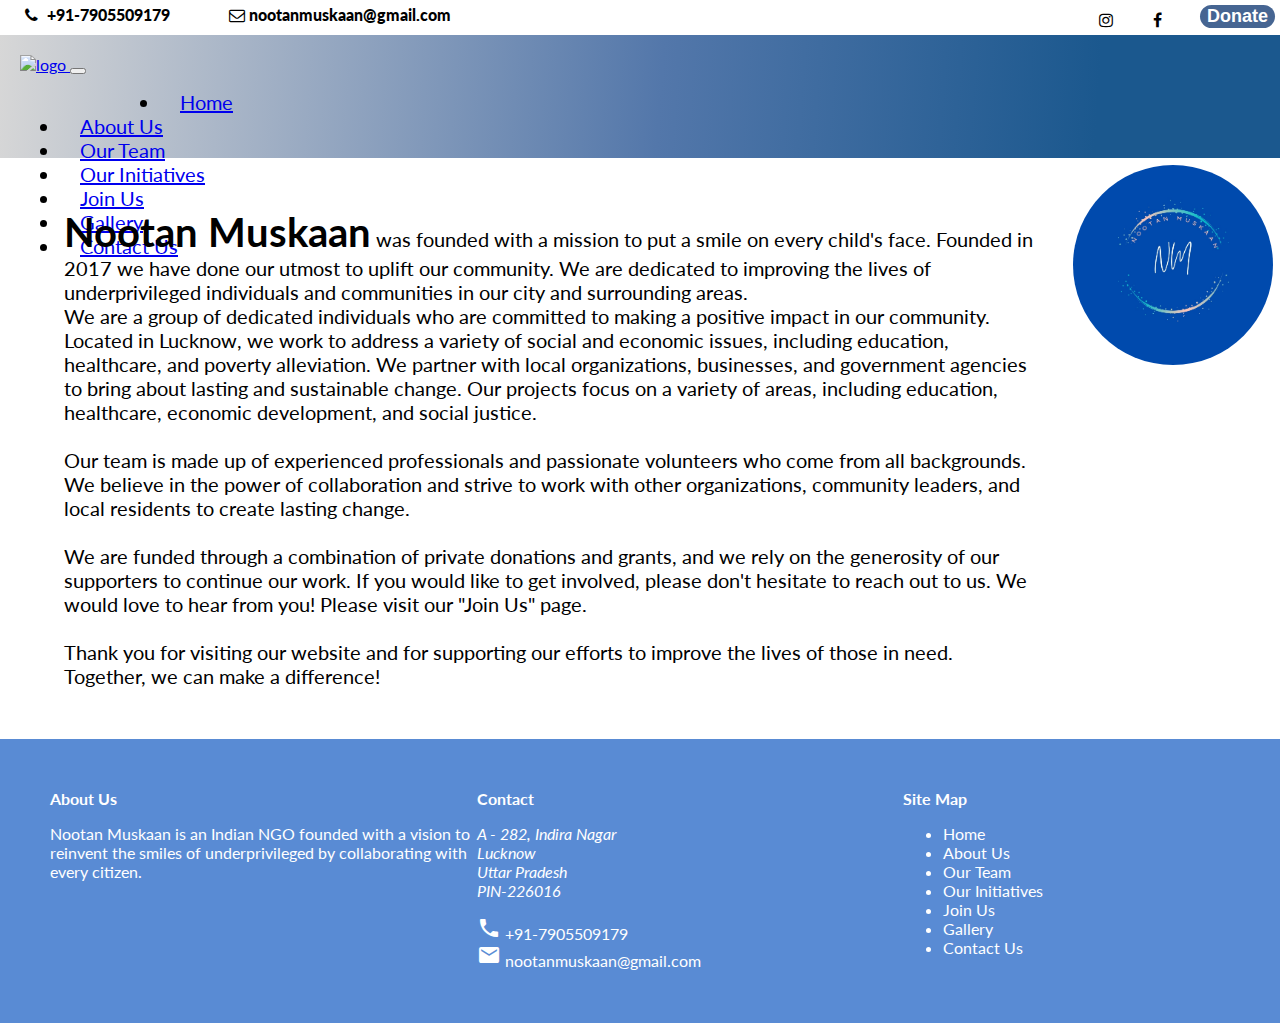
==== about.html @ e2a1f601 "About us" ====
<!DOCTYPE html>
<html lang="en">

<head>
    <link href="https://fonts.googleapis.com/icon?family=Material+Icons" rel="stylesheet">
    <meta charset="UTF-8">
    <meta name="viewport" content="initial-scale=1, width=device-width">
    <link rel="stylesheet" href="https://cdnjs.cloudflare.com/ajax/libs/font-awesome/4.7.0/css/font-awesome.min.css">
    <link rel="stylesheet" href="styles.css">
    <link href="https://cdn.jsdelivr.net/npm/bootstrap@5.1.3/dist/css/bootstrap.min.css" rel="stylesheet"
        integrity="sha384-1BmE4kWBq78iYhFldvKuhfTAU6auU8tT94WrHftjDbrCEXSU1oBoqyl2QvZ6jIW3" crossorigin="anonymous">
    <script src="https://cdn.jsdelivr.net/npm/bootstrap@5.1.3/dist/js/bootstrap.bundle.min.js"
        integrity="sha384-ka7Sk0Gln4gmtz2MlQnikT1wXgYsOg+OMhuP+IlRH9sENBO0LRn5q+8nbTov4+1p"
        crossorigin="anonymous"></script>

    <link href='https://fonts.googleapis.com/css?family=Lato' rel='stylesheet'>
    <script src="https://code.jquery.com/jquery-3.5.1.min.js"></script>
    <script src="https://kit.fontawesome.com/f5b2808c50.js" crossorigin="anonymous"></script>
    <link href="https://maxcdn.bootstrapcdn.com/font-awesome/4.2.0/css/font-awesome.min.css" rel="stylesheet">
    <title>Home</title>

</head>

<body style="font-family: 'Lato';">


    <header style="padding:5px ;" class="top-bar">
        <span>
            <a class="fa fa-phone"></a><strong id="foo" style="padding: 5px;"> +91-7905509179</strong>
            <a class="fa fa-envelope-o" style="padding-left: 30px;"></a><strong id="foo"> nootanmuskaan@gmail.com</strong>
            <a href="donate.html"><button class="button">Donate</button></a>
            <a style="padding-right: 3%;" href="https://m.facebook.com/nootanmuskaan/?refid=52&__tn__=C-R"
                class="fa fa-facebook social-icon-pull-right"></a>
            <a href="https://instagram.com/nootanmuskaan?igshid=YmMyMTA2M2Y=" class="fa fa-instagram social-icon-pull-right"></a>

        </span>

    </header>


    <nav class="navbar sticky-top navbar-expand-lg navbar-light" style=" width: 100%; padding: 20px;">
        <div class="container-fluid">
            <a class="navbar-brand" href="index.html">
                <img src="images/logo_prev_ui.png" width="100px" alt="logo">
            </a>
            <button class="navbar-toggler" type="button" data-bs-toggle="collapse"
                data-bs-target="#navbarSupportedContent" aria-controls="navbarSupportedContent" aria-expanded="false"
                aria-label="Toggle navigation">
                <span class="navbar-toggler-icon"></span>
            </button>

            <div class="collapse navbar-collapse" id="navbarSupportedContent">
                <ul class="navbar-nav me-auto mb-2 mb-lg-0">
                    <li class="nav-item first">
                        <a class="nav-link active" aria-current="page" href="index.html">Home</a>
                    </li>
                    <li class="nav-item">
                        <a class="nav-link" href="about.html">About Us</a>
                    </li>
                    <li class="nav-item">
                        <a class="nav-link" href="our_team.html">Our Team</a>
                    </li>
                    <li class="nav-item">
                        <a class="nav-link" href="initiatives.html">Our Initiatives</a>
                    </li>
                    <li class="nav-item">
                        <a class="nav-link" href="join.html">Join Us</a>
                    </li>
                    <li class="nav-item">
                        <a class="nav-link" href="gallery.html">Gallery</a>
                    </li>
                    <li class="nav-item">
                        <a class="nav-link" href="contact.html">Contact Us</a>
                    </li>

                </ul>

            </div>
        </div>
    </nav>


    <style>
        .dropdown:hover .dropdown-menu {
            display: block;
        }

        .dropdown-menu {
            margin-top: 0;
        }
    </style>
    <script>
        $(document).ready(function () {
            $(".dropdown").hover(function () {
                var dropdownMenu = $(this).children(".dropdown-menu");
                if (dropdownMenu.is(":visible")) {
                    dropdownMenu.parent().toggleClass("open");
                }
            });
        });     
    </script>
    <!-- ------------------------------------------------------Start---------------------------------------- -->
    <div>
    <div class="about_container">
        <div class="about_page">
            
            <p><strong>Nootan Muskaan</strong> was founded with a mission to put a smile on every child's face. Founded in 2017 we have done our utmost to uplift our community. 
                We are dedicated to improving the lives of underprivileged individuals and communities in our city and surrounding areas.<br>
                We are a group of dedicated individuals who are committed to making a positive impact in our community. 
                Located in Lucknow, we work to address a variety of social and economic issues, including education, healthcare, and poverty alleviation.
                We partner with local organizations, businesses, and government agencies to bring about lasting and sustainable change.
                Our projects focus on a variety of areas, including education, healthcare, economic development, and social justice.
                <br>
                <br>
                Our team is made up of experienced professionals and passionate volunteers who come from all backgrounds.
                We believe in the power of collaboration and strive to work with other organizations, community leaders, and local residents to create lasting change.
                <br>
                <br>
                We are funded through a combination of private donations and grants, and we rely on the generosity of our supporters to continue our work.
                If you would like to get involved, please don't hesitate to reach out to us. We would love to hear from you! Please visit our "Join Us" page.
                <br>
                <br>
                Thank you for visiting our website and for supporting our efforts to improve the lives of those in need. Together, we can make a difference! 
            </p>
    </div>
    <img class="about_img" src="images/about_logo.jpg" alt="" height="200px" width="200px">
</div>



    <!-- ------------------------------------------------------Stop---------------------------------------- -->
    <footer class="container-fluid row" style="width: 100%; margin:0px;">
        <div class="col-md-4">
            <strong>About Us</strong>
            <p>Nootan Muskaan is an Indian NGO founded with a vision to reinvent the smiles of underprivileged by
                collaborating with
                every citizen.</p>
        </div>
        <div class="col-md-4">
            <strong>Contact</strong>
            <p>
            <Address>A - 282, Indira Nagar <br>
                Lucknow <br>
                Uttar Pradesh <br>
                PIN-226016</Address>
            </p>
            <i class="material-icons" style="margin: 0px; padding: 0px; ">call</i> +91-7905509179<br>
            <i class="material-icons" style="margin: 0px; padding: 0px;">email</i> nootanmuskaan@gmail.com
        </div>
    
    
        <div class="col-md-4">
            <strong>Site Map</strong>
            <ul class="site-map">
                <li><a href="index.html">Home</a></li>
                <li><a href="about.html">About Us</a></li>
                <li><a href="our_team.html">Our Team</a></li>
                <li><a href="initiatives.html">Our Initiatives</a></li>
                <li><a href="join.html">Join Us</a></li>
                <li><a href="gallery.html">Gallery</a></li>
                <li><a href="contact.html">Contact Us</a></li>
            </ul>
        </div>
    </footer>


    <script src="script.js"></script>
---- styles.css ----
html,
body {
    margin: 0px;
    padding: 0px;
    
}

.fa {
  text-decoration: none;
  color:black;
  margin-left: 20px;
}
.fa:hover{
  color:black;
  opacity:70%;
}

.top-bar{
    display:flexbox;
    overflow: auto;
    padding: 2px;
    font-weight: 700;
    padding-left: 50px;

    
}
@media (max-width:768px){
  #foo{
    display: none;
  }
  
}
.social-icon-pull-right {
    text-decoration: none;
    color: black;
    float: right;
    padding: 2px;
    padding-left: 10px;
    padding-right: 10px;
    padding-top: 7px;
}

/*.button{
  text-align: center;
  border-radius: 7px;
  float: right;
}*/
.button {
  background:rgba(70, 101, 146, 1);
  border-radius: 21px;
  color: #ffffff;
  font-family: Arial;
  float: right;
  border: 0px;
  padding: 1px 7px 1px 7px;
  font-size: 18px;
  font-weight: bold;
  text-decoration: none;
}

.button:hover {
  background: linear-gradient(to bottom, rgba(96, 153, 236, 1) 5%, rgba(89, 139, 212, 1) 100%);
  background-color: #408c99;
}

.button:active {
  position: relative;
  top: 1px;
}

/* LOGO */
.logo-bar {
    display: flex;
    background-color: teal;
    

}
.logo-bar img {
    width: 100px;
    padding-left: 3%;
}
/*----------------------------------------------------------------*/
.navbar-nav>li {
  padding-left: 20px;
  padding-right: 10px;
  font-size: 20px;
}
.first{
  margin-left: 100px;
}
.nav-item {
  font-weight: 400;
}

.navbar {
  background: linear-gradient(94deg, rgba(215,215,215,1) 0%, rgba(83,119,170,1) 50%, rgba(27,88,142,1) 83%);
  width: 100%;
  height: 83px;
  width: 100%;
  padding: 20px;
  
}
@media (max-width: 768px){
  .navbar{
    background: linear-gradient(94deg, rgba(215,215,215,1) 0%, rgba(83,119,170,1) 50%, rgba(27,88,142,1) 83%);
      width: 100%;
      height: auto;
      
  }
  .first{
    margin-left:0px;
  }
}
.navbar-brand img{
      max-height: 85px;
      max-width: 120px;

}

/* =================================================================*/

.carousel-inner>.carousel-item>img {
    top: 0;
    left: 0;
    min-width: 100%;
    height: 720px;
}

@media (max-width: 768px) {
  .carousel-inner>.carousel-item>img {
  height: 325px;
  }
}



/* =================================================================*/
.box-container {
  display: flex;
  flex-direction: row;
}

.box {
  text-align: center;
  padding: 20px;
  width: 33.333333%;
  
}

.box a {
  text-decoration: none;
  color: white;
}

.box a:hover {
  color: white;
}

.box p {
  font-size: 20px;
}
.box strong{
  font-size: 25px;
}

.box:hover{
  background: linear-gradient(94deg, rgba(96, 153, 236, 1) 0%, rgba(89, 139, 212, 1) 50%, rgba(70, 101, 146, 1) 100%);
}

@media (max-width:768px)
  {

  .box-container {
   flex-direction: column;
    flex-grow: 1;
  width: 100%;
  flex-shrink: 0;
  }
  .box{
    flex-grow: 1;
      width: 100%;
      flex-shrink: 0;
  }
}

.box1{
  background-color: #6099EC;
  
}
.box2{
  background-color: #598BD4;
  

}
.box3{
  background-color: #466592;
  

}

/* =================================================================*/
.about{
  margin: 30px;
  margin-left: 10%;
}
.about strong {
  font-weight: bold;
  font-size: 40px;
}
.about_container{
  display:flex;
}

/* =================================================================*/

.stats {
  text-align: center;
    padding: 3%;
    border: 0.2px solid #E5E5E5;
    padding-right: 3%;
}

.stats strong {
  font-size: 20px;
}

.stats p {
  font-size: 35px;
  padding-top: 20px;
  color: grey;
}



/* ==================================================================*/

footer{
  border-top: 1px solid;
  display: flex;
  background-color: #598BD4;
  flex-direction: row;
  padding: 50px;
  flex: 1 1 0px;
  color: white;
}

footer div{
  flex-grow: 1;
  flex-basis: 0;
}

.site-map a{
  text-decoration: none;
  color: white
}

.site-map a:hover{
  text-decoration: none;
  color: white;
}
/* ==================================================================================================*/

.initiatives {
  margin-top: 2%;
  margin-bottom: 5%;
}

.initiatives strong {

  font-weight: bold;
    font-size: 40px;
    padding: 20px;
  
}

.gallery {
  margin-right: 0px;
}

.gallery img {
  width: 100%;
  height: 250px;
}
/*==================================================== about.html ================================================*/
.about_page {
  margin: 30px;
  margin-left: 5%;
}

.about_page strong {
  font-weight: bold;
  font-size: 40px;
}

.about_page p{
  font-size: 20px;
}

.about_img{
  border-radius: 50%;
  padding: 7px;
}
/*                                    our_team.html                                                   */
/* ===================================================================================================*/

.team_container{
  display: flex;
  overflow: auto;
}

.team {
  margin: 30px 0px 30px 3%;
  width: 90%;
  text-align: center;
}

@media (max-width: 768px) {

  .team_container {
    display: flexbox;
    flex-direction: column;
    align-items: center;
      justify-content: center;

  }

  .first {
    order: 2;
  }
}

.team strong {
  font-weight: bold;
  font-size: 35px;
}


.team-img {
  border-radius: 50%;
  padding: 10px;
}

/*                                   join.html                                                   */
/* ===================================================================================================*/
.join-container strong {
  font-weight: bold;
    font-size: 35px;
}
.join {
  margin: 30px 0px 30px 3%;
}

/*                                   donate.html                                                   */
/* ===================================================================================================*/
.donate-container strong {
  font-weight: bold;
  font-size: 35px;
}

.donate {
  margin: 30px 0px 30px 3%;
}

/*                                   gallery.html                                                   */
/* ===================================================================================================*/
.gallery-container {
  margin: 25px;
  
}

.gallery-container strong {
  font-weight: bold;
    font-size: 35px;
}

#gallery {
  line-height: 0;
  -webkit-column-count: 5;
  /* split it into 5 columns */
  -webkit-column-gap: 8px;
  /* give it a 5px gap between columns */
  -moz-column-count: 5;
  -moz-column-gap: 8px;
  column-count: 5;
  column-gap: 8px;
  
}

#gallery img {
  transition: transform .5s;
  border-radius: 5%;
  width: 100% !important;
  height: auto !important;
  margin-bottom: 8px;
  
  /* to match column gap */

}
#gallery img:hover{
  transform: scale(1.05);
}


@media (max-width: 1200px) {
  #gallery {
    -moz-column-count: 4;
    -webkit-column-count: 4;
    column-count: 4;
  }
}

@media (max-width: 1000px) {
  #gallery {
    -moz-column-count: 3;
    -webkit-column-count: 3;
    column-count: 3;
  }
}

@media (max-width: 800px) {
  #gallery {
    -moz-column-count: 2;
    -webkit-column-count: 2;
    column-count: 2;
  }
}

@media (max-width: 400px) {
  #gallery {
    -moz-column-count: 1;
    -webkit-column-count: 1;
    column-count: 1;
  }
}

/*==================================================== initiatives.html ================================================*/
.initiates-container {
  
  text-align: center;
  align-items: center;

}

.initiatives-container strong {
  font-weight: bold;
  font-size: 35px;
  text-align: center;
}
.initiatives-gallery{
  display: flex;
  padding: 25px;
}

.initiatives-gallery img{
  border-radius: 15%;
}

.grow{
transition: transform .5s;
padding: 20px;
}

.grow:hover {
  transform: scale(1.08);
}



@media (max-width: 1200px) {
  .initiatives-gallery {
    -moz-column-count: 4;
    -webkit-column-count: 4;
    column-count: 4;
  }
}

@media (max-width: 1000px) {
  .initiatives-gallery {
    -moz-column-count: 3;
    -webkit-column-count: 3;
    column-count: 3;
  }
}

@media (max-width: 800px) {
  .initiatives-gallery {
    -moz-column-count: 2;
    -webkit-column-count: 2;
    column-count: 2;
  }
}

@media (max-width: 400px) {
  .initiatives-gallery {
    -moz-column-count: 1;
    -webkit-column-count: 1;
    column-count: 1;
  }
}

/*==================================================== initiatives.html ================================================*/
.contact-container strong {
  font-weight: bold;
  font-size: 35px;
}

.contact {
  margin: 30px 0px 30px 3%;
}
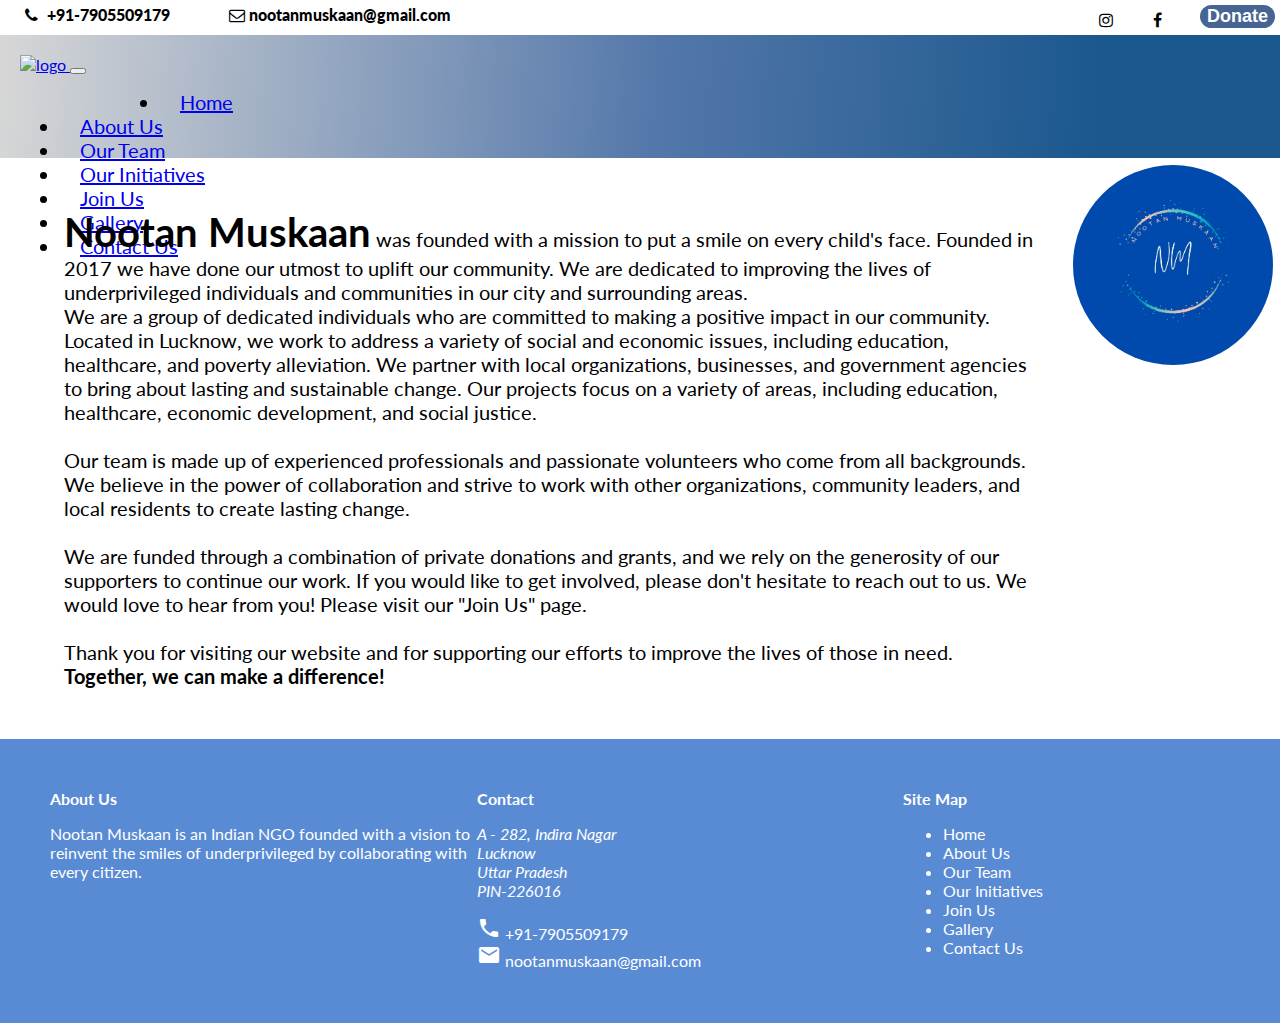
==== commit f90084e9: "About us" ====
--- a/about.html
+++ b/about.html
@@ -2,6 +2,11 @@
 <html lang="en">
 
 <head>
+    <link rel="apple-touch-icon" sizes="180x180" href="images/apple-touch-icon.png">
+    <link rel="icon" type="image/png" sizes="32x32" href="images/favicon-32x32.png">
+    <link rel="icon" type="image/png" sizes="16x16" href="images/favicon-16x16.png">
+    <link rel="manifest" href="images/site.webmanifest">
+
     <link href="https://fonts.googleapis.com/icon?family=Material+Icons" rel="stylesheet">
     <meta charset="UTF-8">
     <meta name="viewport" content="initial-scale=1, width=device-width">
@@ -120,7 +125,7 @@
                 If you would like to get involved, please don't hesitate to reach out to us. We would love to hear from you! Please visit our "Join Us" page.
                 <br>
                 <br>
-                Thank you for visiting our website and for supporting our efforts to improve the lives of those in need. Together, we can make a difference! 
+                Thank you for visiting our website and for supporting our efforts to improve the lives of those in need. <b>Together, we can make a difference!</b>
             </p>
     </div>
     <img class="about_img" src="images/about_logo.jpg" alt="" height="200px" width="200px">
